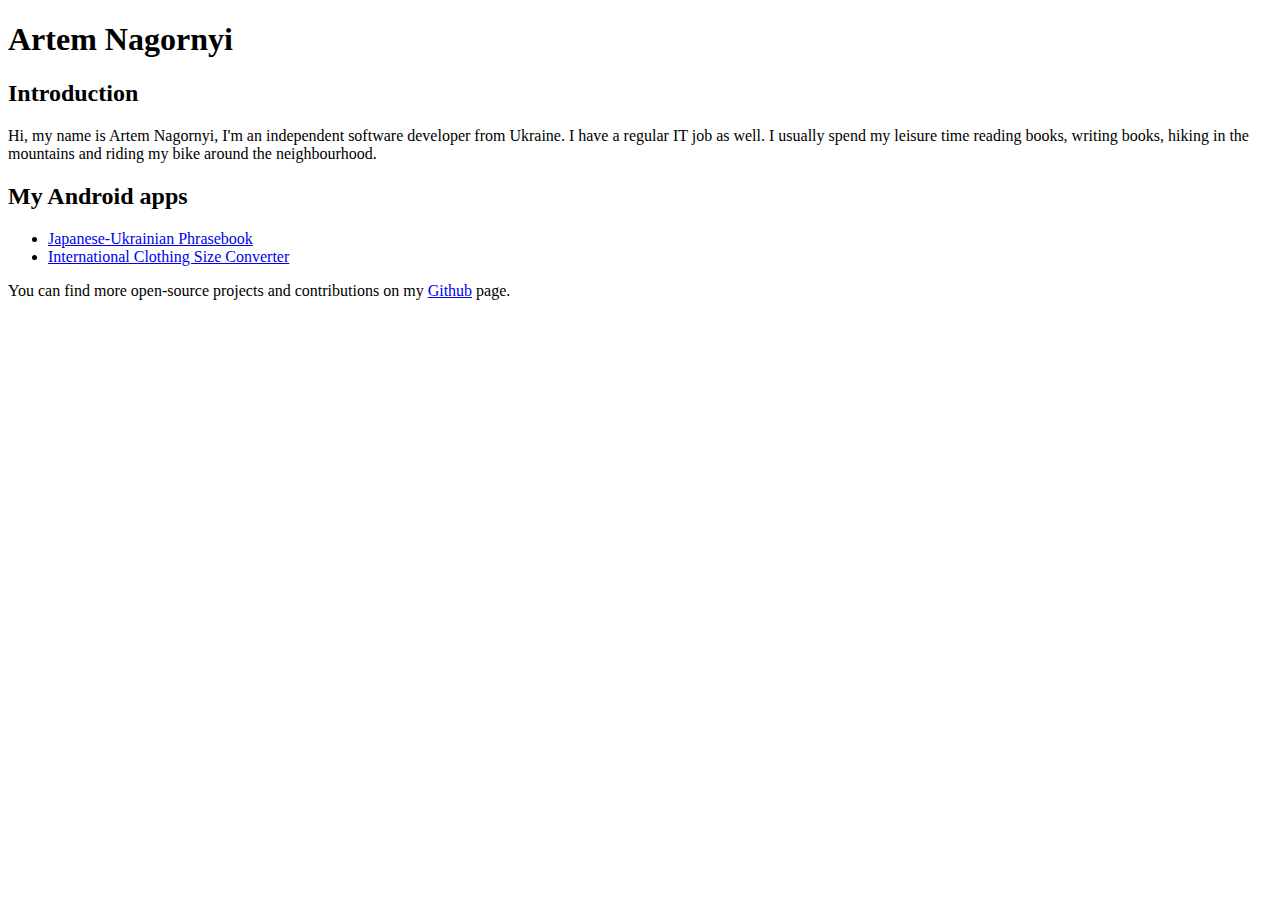
==== index.html @ 00143ba5 "Create index.html" ====
<!doctype html>
<html lang="en">
<head>
<title>Artem Nagornyi personal page</title>
<meta charset="utf-8" />
<meta name="viewport" content="width=device-width, initial-scale=1.0">
<link rel='stylesheet' href='default.css' type='text/css' media='all' />
<meta name="description" content="Artem Nagornyi personal page">
</head>
<body>
<article>
<h1><span class="blue">Artem</span> <span class="yellow">Nagornyi</span></h1>
<div>
<h2>Introduction</h2>
<p>Hi, my name is Artem Nagornyi, I'm an independent software developer from Ukraine. I have a regular IT job as well. I usually spend my leisure time reading books, writing books, hiking in the mountains and riding my bike around the neighbourhood.</p>
<h2>My Android apps</h2>
<p>
<ul>
<li><a href="https://play.google.com/store/apps/details?id=com.arukai.uajpspeak">Japanese-Ukrainian Phrasebook</a></li>
<li><a href="https://play.google.com/store/apps/details?id=com.anahorn.fukusizer">International Clothing Size Converter</a></li>
</ul>
</p>
<p>You can find more open-source projects and contributions on my <a href="https://github.com/nagornyi">Github</a> page.</p>
</div>
</article>
</body>
</html>
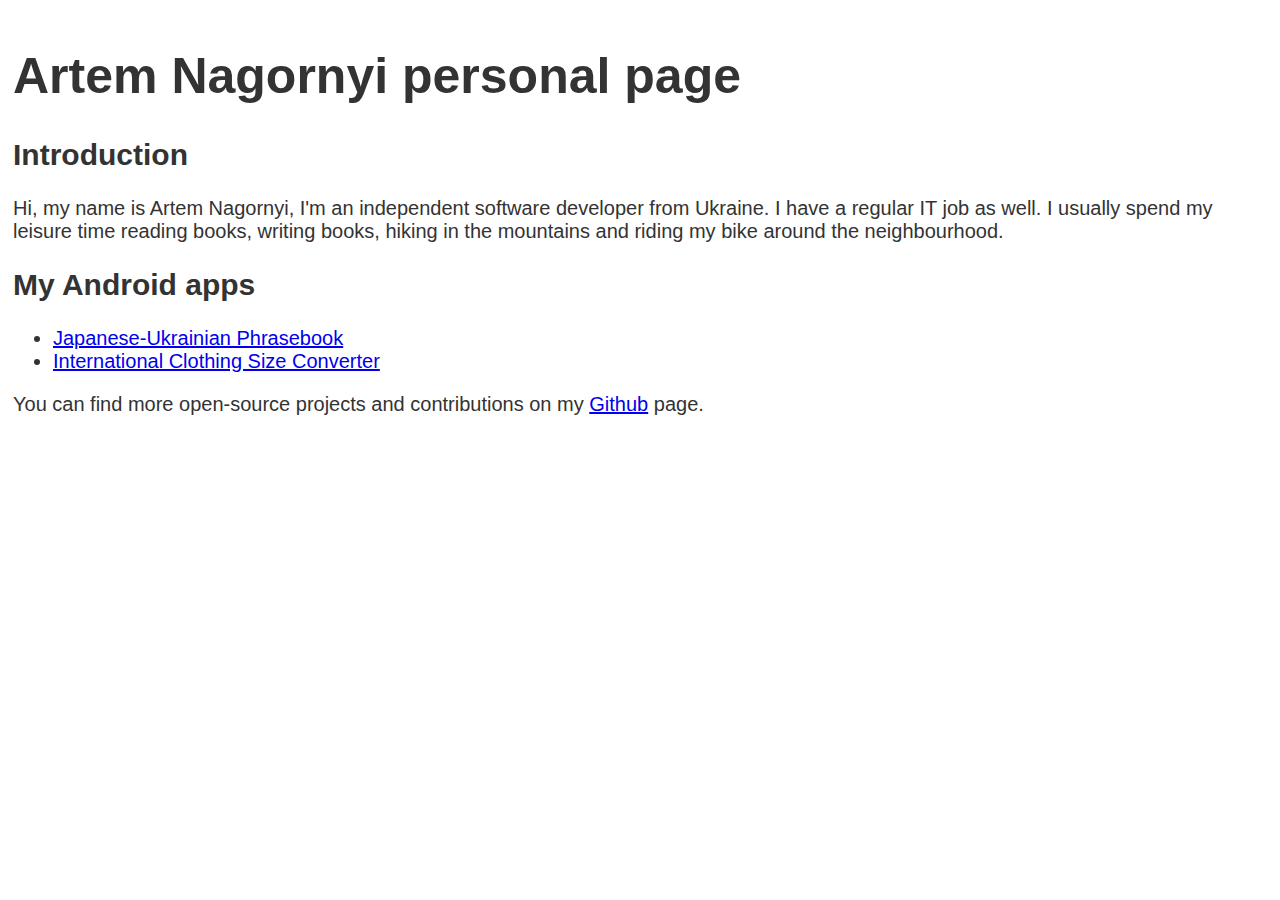
==== commit a98f95b6: "Update index.html" ====
--- a/index.html
+++ b/index.html
@@ -9,7 +9,7 @@
 </head>
 <body>
 <article>
-<h1><span class="blue">Artem</span> <span class="yellow">Nagornyi</span></h1>
+<h1><span class="navy">Artem</span> <span class="navy">Nagornyi</span> personal page</h1>
 <div>
 <h2>Introduction</h2>
 <p>Hi, my name is Artem Nagornyi, I'm an independent software developer from Ukraine. I have a regular IT job as well. I usually spend my leisure time reading books, writing books, hiking in the mountains and riding my bike around the neighbourhood.</p>
--- a/default.css
+++ b/default.css
@@ -0,0 +1,9 @@
+body { padding: 5px; }
+h1 { font-size: 50px; }
+body { font: 20px Helvetica, sans-serif; color: #333; }
+small { font: 11px Helvetica, sans-serif; color: #333; }
+article { display: block; text-align: left; margin: 0 auto; }
+img {  width: auto ;  max-width: 100% ;  height: auto ; }
+pre { white-space: pre-wrap; word-wrap: break-word; text-align: justify; }
+.blue { color:blue; }
+.yellow { color:yellow; }
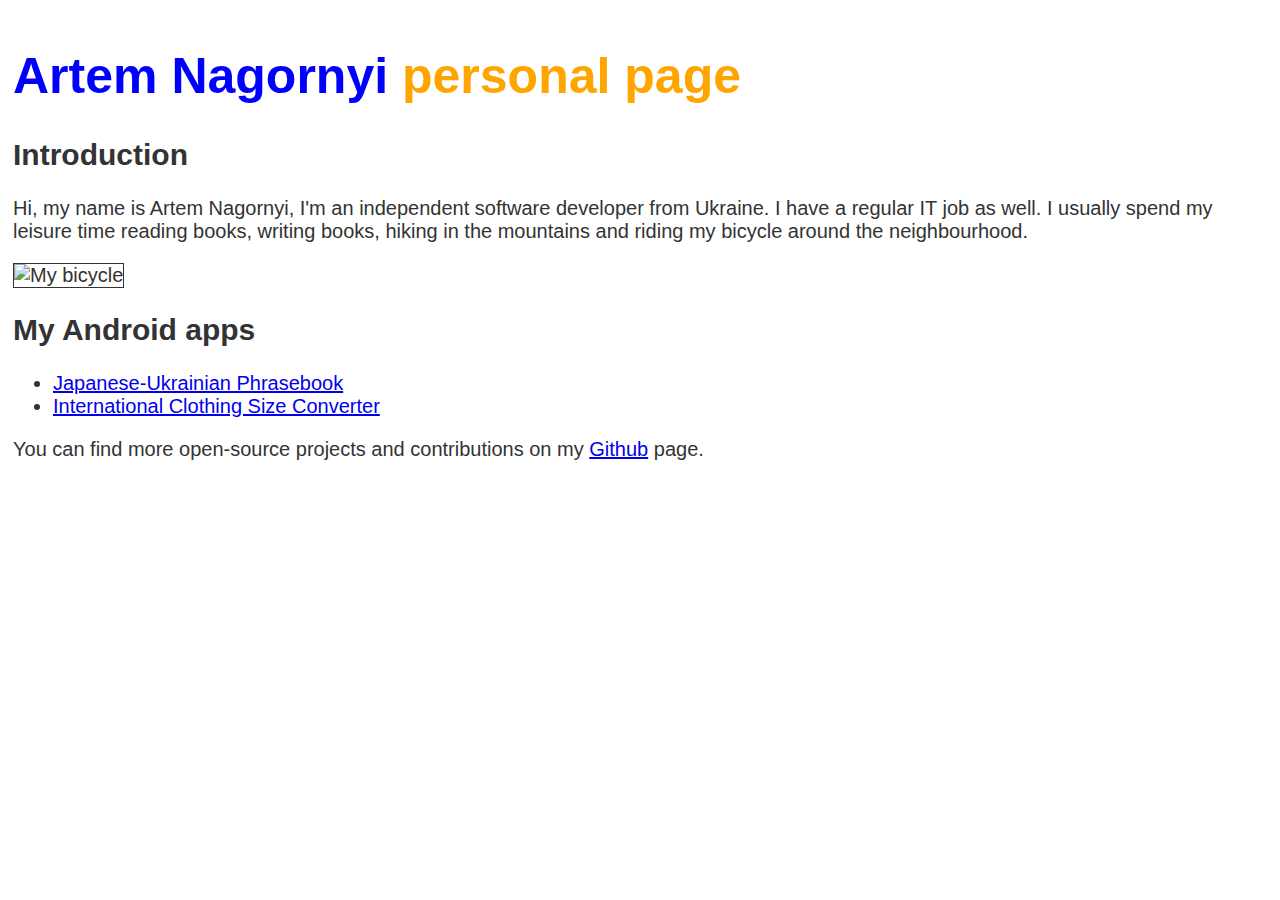
==== commit 4c52c1c2: "Update index.html" ====
--- a/index.html
+++ b/index.html
@@ -9,10 +9,11 @@
 </head>
 <body>
 <article>
-<h1><span class="navy">Artem</span> <span class="navy">Nagornyi</span> personal page</h1>
+<h1><span class="blue">Artem</span> <span class="blue">Nagornyi</span> <span class="orange">personal page</span></h1>
 <div>
 <h2>Introduction</h2>
-<p>Hi, my name is Artem Nagornyi, I'm an independent software developer from Ukraine. I have a regular IT job as well. I usually spend my leisure time reading books, writing books, hiking in the mountains and riding my bike around the neighbourhood.</p>
+<p>Hi, my name is Artem Nagornyi, I'm an independent software developer from Ukraine. I have a regular IT job as well. I usually spend my leisure time reading books, writing books, hiking in the mountains and riding my bicycle around the neighbourhood.</p>
+<p><img src="bike.jpg" alt="My bicycle" border="1"></p>
 <h2>My Android apps</h2>
 <p>
 <ul>
--- a/default.css
+++ b/default.css
@@ -5,5 +5,9 @@
 article { display: block; text-align: left; margin: 0 auto; }
 img {  width: auto ;  max-width: 100% ;  height: auto ; }
 pre { white-space: pre-wrap; word-wrap: break-word; text-align: justify; }
+.red { color:red; }
 .blue { color:blue; }
 .yellow { color:yellow; }
+.navy { color:navy; }
+.orange { color:orange; }
+.green { color:green; }
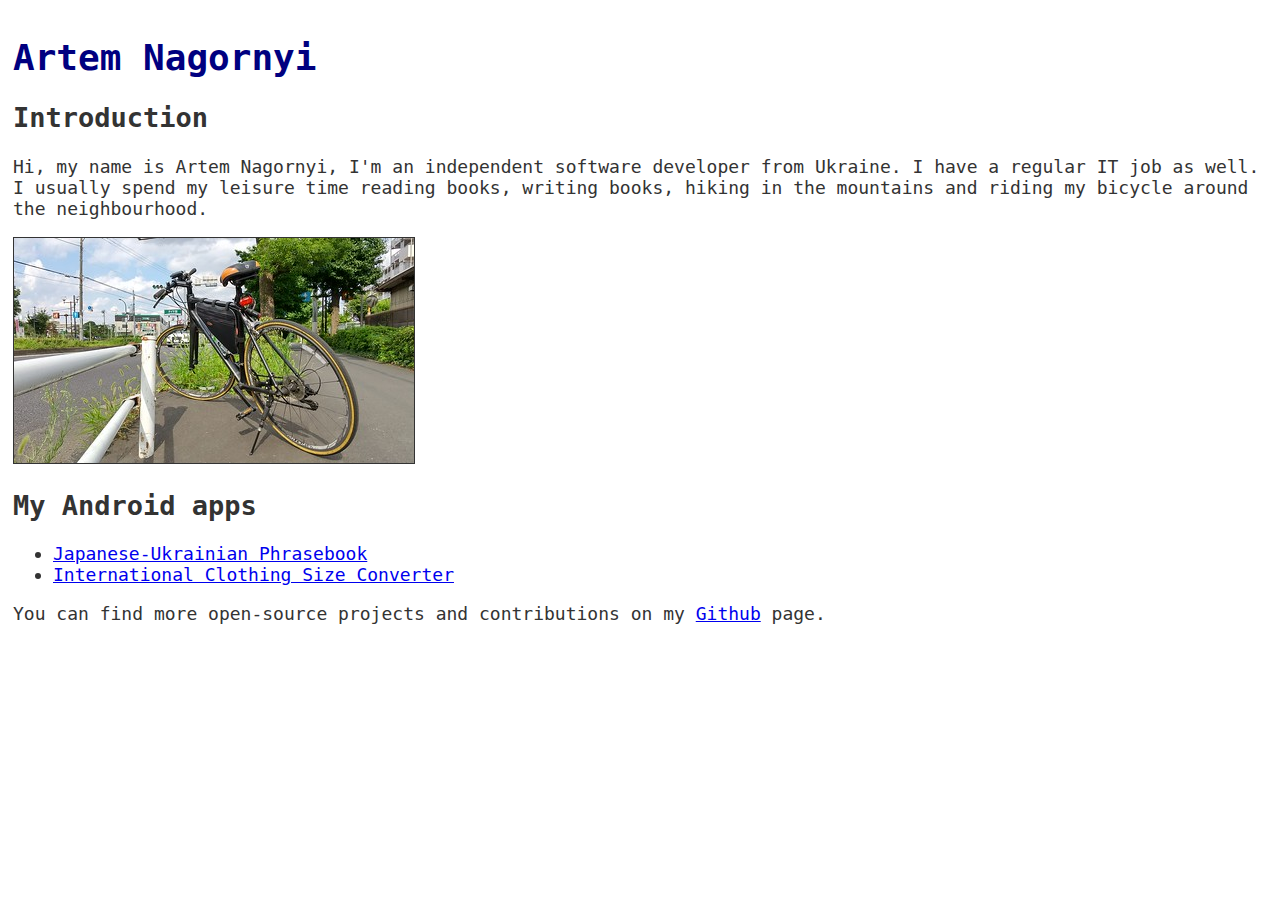
==== commit ae26c5db: "Update index.html" ====
--- a/index.html
+++ b/index.html
@@ -9,7 +9,7 @@
 </head>
 <body>
 <article>
-<h1><span class="blue">Artem</span> <span class="blue">Nagornyi</span> <span class="orange">personal page</span></h1>
+<h1><span class="navy">Artem Nagornyi</span></h1>
 <div>
 <h2>Introduction</h2>
 <p>Hi, my name is Artem Nagornyi, I'm an independent software developer from Ukraine. I have a regular IT job as well. I usually spend my leisure time reading books, writing books, hiking in the mountains and riding my bicycle around the neighbourhood.</p>
--- a/default.css
+++ b/default.css
@@ -1,7 +1,7 @@
 body { padding: 5px; }
-h1 { font-size: 50px; }
-body { font: 20px Helvetica, sans-serif; color: #333; }
-small { font: 11px Helvetica, sans-serif; color: #333; }
+h1 { font-size: 36px; }
+body { font: 18px Monospace, sans-serif; color: #333; }
+small { font: 8px Monospace, sans-serif; color: #333; }
 article { display: block; text-align: left; margin: 0 auto; }
 img {  width: auto ;  max-width: 100% ;  height: auto ; }
 pre { white-space: pre-wrap; word-wrap: break-word; text-align: justify; }
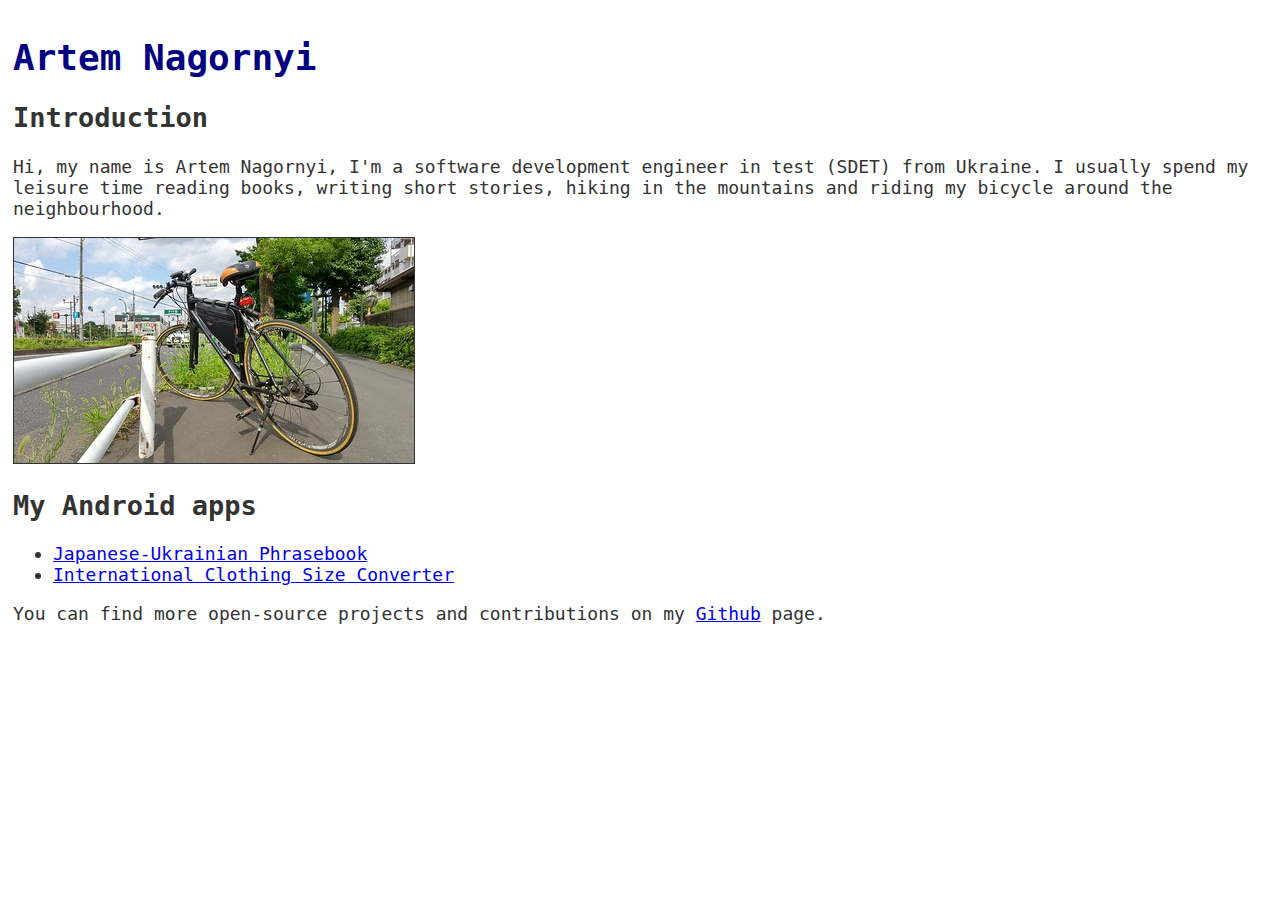
==== commit b0f4264f: "Update index.html" ====
--- a/index.html
+++ b/index.html
@@ -12,7 +12,7 @@
 <h1><span class="navy">Artem Nagornyi</span></h1>
 <div>
 <h2>Introduction</h2>
-<p>Hi, my name is Artem Nagornyi, I'm an independent software developer from Ukraine. I have a regular IT job as well. I usually spend my leisure time reading books, writing books, hiking in the mountains and riding my bicycle around the neighbourhood.</p>
+<p>Hi, my name is Artem Nagornyi, I'm a software development engineer in test (SDET) from Ukraine. I usually spend my leisure time reading books, writing short stories, hiking in the mountains and riding my bicycle around the neighbourhood.</p>
 <p><img src="bike.jpg" alt="My bicycle" border="1"></p>
 <h2>My Android apps</h2>
 <p>
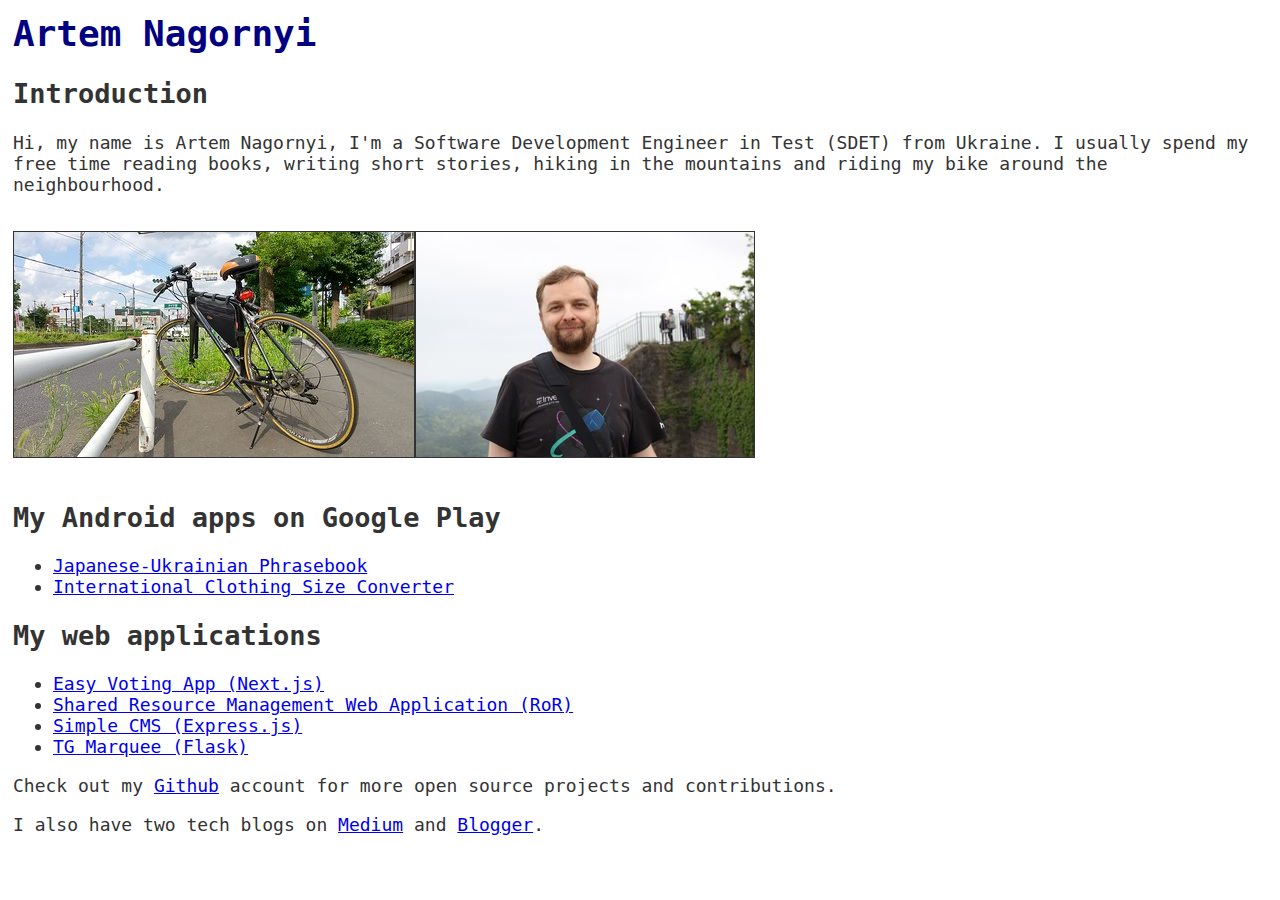
==== commit fee252d3: "Added more projects" ====
--- a/index.html
+++ b/index.html
@@ -4,25 +4,38 @@
 <title>Artem Nagornyi personal page</title>
 <meta charset="utf-8" />
 <meta name="viewport" content="width=device-width, initial-scale=1.0">
-<link rel='stylesheet' href='default.css' type='text/css' media='all' />
+<link rel='stylesheet' href='css/default.css' type='text/css' media='all' />
 <meta name="description" content="Artem Nagornyi personal page">
 </head>
 <body>
-<article>
 <h1><span class="navy">Artem Nagornyi</span></h1>
 <div>
 <h2>Introduction</h2>
-<p>Hi, my name is Artem Nagornyi, I'm a software development engineer in test (SDET) from Ukraine. I usually spend my leisure time reading books, writing short stories, hiking in the mountains and riding my bicycle around the neighbourhood.</p>
-<p><img src="bike.jpg" alt="My bicycle" border="1"></p>
-<h2>My Android apps</h2>
 <p>
-<ul>
-<li><a href="https://play.google.com/store/apps/details?id=com.arukai.uajpspeak">Japanese-Ukrainian Phrasebook</a></li>
-<li><a href="https://play.google.com/store/apps/details?id=com.anahorn.fukusizer">International Clothing Size Converter</a></li>
-</ul>
+Hi, my name is Artem Nagornyi, I'm a Software Development Engineer in Test (SDET) from Ukraine. I usually spend my free time reading books, writing short stories, hiking in the mountains and riding my bike around the neighbourhood.
 </p>
-<p>You can find more open-source projects and contributions on my <a href="https://github.com/nagornyi">Github</a> page.</p>
+<div style="display: flex;">
+  <p><img src="img/bike.jpg" alt="My bicycle" border="1"></p>
+  <p><img src="img/hiking-pic.jpg" alt="Hiking picture" border="1"></p>
 </div>
-</article>
+<h2>My Android apps on Google Play</h2>
+<p>
+  <ul>
+  <li><a href="https://play.google.com/store/apps/details?id=com.arukai.uajpspeak">Japanese-Ukrainian Phrasebook</a></li>
+  <li><a href="https://play.google.com/store/apps/details?id=com.anahorn.fukusizer">International Clothing Size Converter</a></li>
+  </ul>
+</p>
+<h2>My web applications</h2>
+<p>
+  <ul>
+  <li><a href="https://github.com/nagornyi/easy-voting-app">Easy Voting App (Next.js)</a></li>
+  <li><a href="https://github.com/nagornyi/shirezu">Shared Resource Management Web Application (RoR)</a></li>
+  <li><a href="https://github.com/nagornyi/ukrexpat">Simple CMS (Express.js)</a></li>
+  <li><a href="https://github.com/nagornyi/tg-marquee">TG Marquee (Flask)</a></li>
+  </ul>
+</p>
+<p>Check out my <a href="https://github.com/nagornyi">Github</a> account for more open source projects and contributions.</p>
+<p>I also have two tech blogs on <a href="https://medium.com/@nagornyi">Medium</a> and <a href="https://automatetea.blogspot.com/">Blogger</a>.</p>
+</div>
 </body>
 </html>
--- a/css/default.css
+++ b/css/default.css
@@ -0,0 +1,13 @@
+body { padding: 0.3125rem; font-size: 1.125rem; font-family: Monospace, sans-serif; color: #333; }
+h1 { font-size: 2.25rem; margin-top: 0;}
+small { font: 0.5rem Monospace, sans-serif; color: #333; }
+article { display: block; text-align: left; margin: 0 auto; }
+img {  width: auto ;  max-width: 100% ;  height: auto ; }
+pre { white-space: pre-wrap; word-wrap: break-word; text-align: justify; }
+
+.red { color:red; }
+.blue { color:blue; }
+.yellow { color:yellow; }
+.navy { color:navy; }
+.orange { color:orange; }
+.green { color:green; }
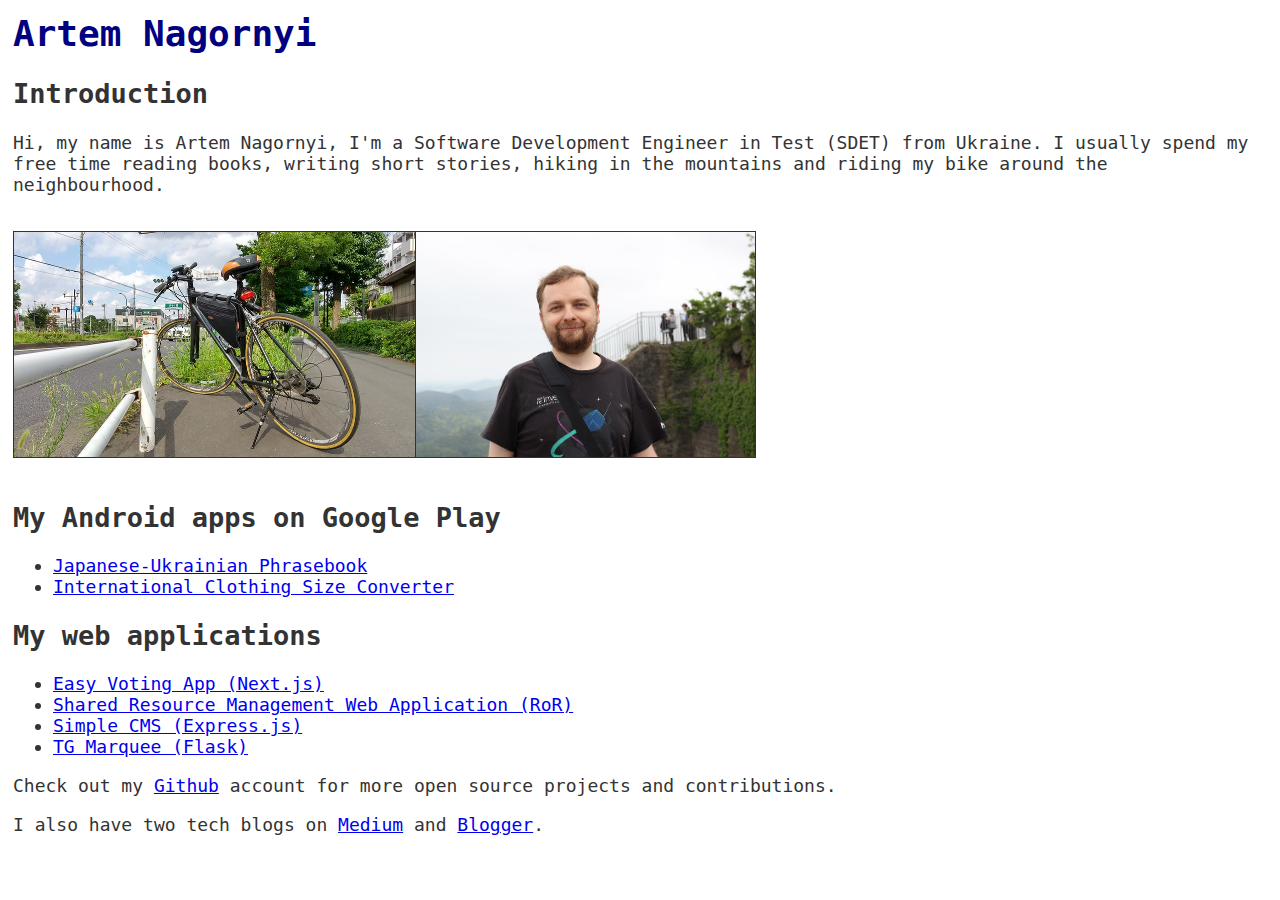
==== commit f750283f: "Increased image sizes" ====
--- a/index.html
+++ b/index.html
@@ -15,8 +15,8 @@
 Hi, my name is Artem Nagornyi, I'm a Software Development Engineer in Test (SDET) from Ukraine. I usually spend my free time reading books, writing short stories, hiking in the mountains and riding my bike around the neighbourhood.
 </p>
 <div style="display: flex;">
-  <p><img src="img/bike.jpg" alt="My bicycle" border="1"></p>
-  <p><img src="img/hiking-pic.jpg" alt="Hiking picture" border="1"></p>
+  <p><img src="img/biking_medium.jpg" alt="My bicycle" border="1" style="max-height: 225px; width: 100%;"></p>
+  <p><img src="img/hiking_medium.jpg" alt="Hiking picture" border="1" style="max-height: 225px; width: 100%;"></p>
 </div>
 <h2>My Android apps on Google Play</h2>
 <p>
